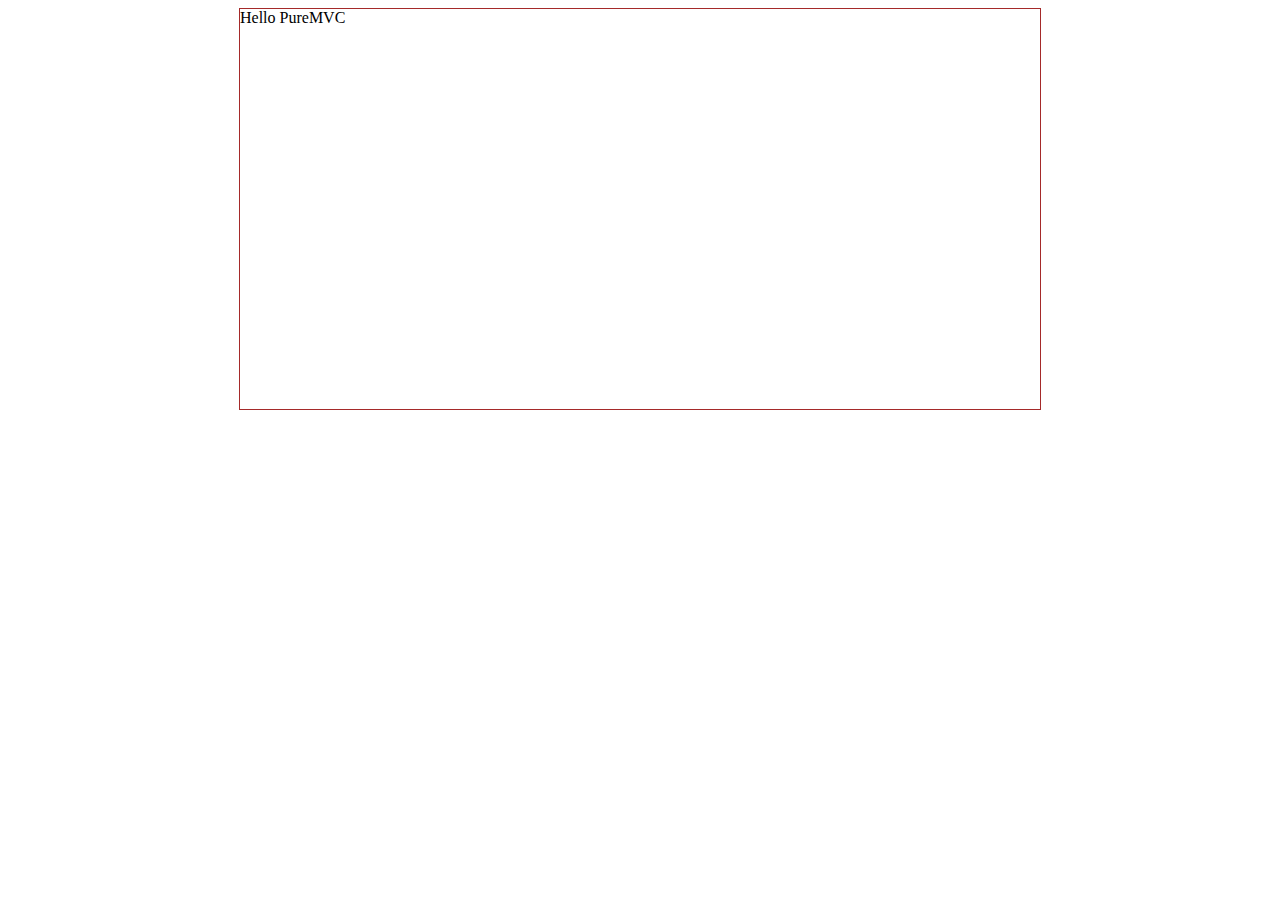
==== app-seed/index.html @ 640e6a1e "First commit" ====
<!DOCTYPE html>
<html>
<head>
    <title>PureMVC JS Application Seed</title>
    <!-- PUREMVC LIBRARY -->
    <script src="lib/puremvc/puremvc-1.0.js"></script>
    <style>
        #main {
            width: 800px;
            height: 400px;
            margin-left: auto;
            margin-right: auto;
            border: 1px solid brown;
        }
    </style>
    <!-- APPLICATION (VIEW/CONTROLLER RELATED) CONSTANTS -->
    <script src="puremvc/AppConstants.js"></script>

    <!-- APPLICATION FACADE -->
    <script src="puremvc/ApplicationFacade.js"></script>

    <!-- PROXIES -->
    <script src="puremvc/model/proxy/HelloProxy.js"></script>

    <!-- COMMANDS -->
    <script src="puremvc/controller/command/StartupCommand.js"></script>
    <script src="puremvc/controller/command/PrepareViewCommand.js"></script>
    <script src="puremvc/controller/command/PrepareModelCommand.js"></script>
    <script src="puremvc/controller/command/PrepareControllerCommand.js"></script>
    <script src="puremvc/controller/command/HelloCommand.js"></script>

    <!-- VIEW COMPONENTS -->
    <script src="puremvc/view/MainApp.js"></script>
    <!-- MEDIATORS -->
    <script src="puremvc/view/mediator/ApplicationMediator.js"></script>
</head>
<body>
    <div id="main"></div>
    <script type="text/javascript">
        window.onload = function() {
            App.ApplicationFacade.getInstance(App.ApplicationFacade.NAME).startup();
        }
    </script>
</body>
</html>
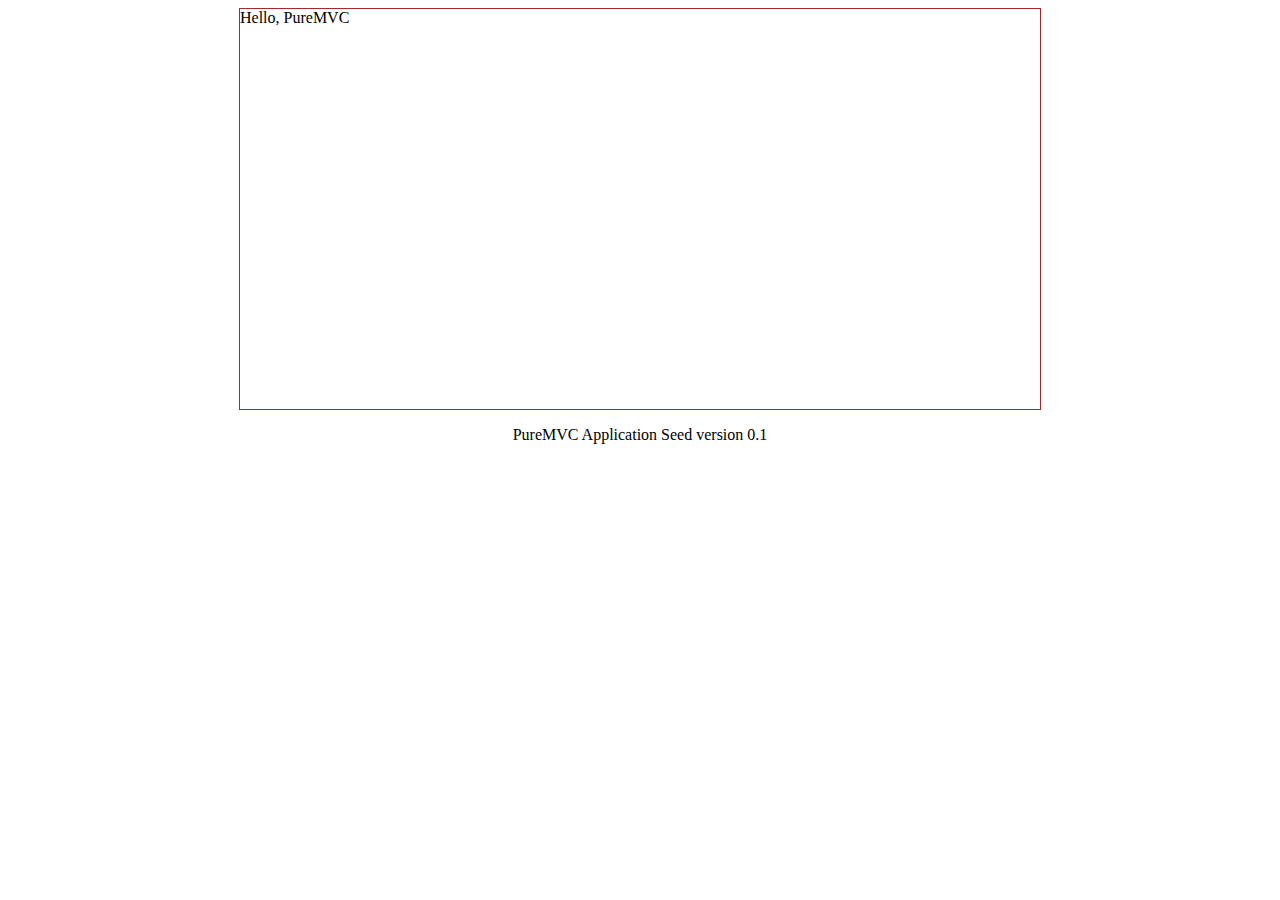
==== commit 88643aca: "some minor refactoring that makes the code more easily understanding" ====
--- a/app-seed/index.html
+++ b/app-seed/index.html
@@ -4,38 +4,32 @@
     <title>PureMVC JS Application Seed</title>
     <!-- PUREMVC LIBRARY -->
     <script src="lib/puremvc/puremvc-1.0.js"></script>
-    <style>
-        #main {
-            width: 800px;
-            height: 400px;
-            margin-left: auto;
-            margin-right: auto;
-            border: 1px solid brown;
-        }
-    </style>
+    <link rel="stylesheet" href="assets/css/app.css" type="text/css">
     <!-- APPLICATION (VIEW/CONTROLLER RELATED) CONSTANTS -->
-    <script src="puremvc/AppConstants.js"></script>
+    <script src="src/AppConstants.js"></script>
 
     <!-- APPLICATION FACADE -->
-    <script src="puremvc/ApplicationFacade.js"></script>
+    <script src="src/ApplicationFacade.js"></script>
 
     <!-- PROXIES -->
-    <script src="puremvc/model/proxy/HelloProxy.js"></script>
+    <script src="src/model/proxy/HelloProxy.js"></script>
 
     <!-- COMMANDS -->
-    <script src="puremvc/controller/command/StartupCommand.js"></script>
-    <script src="puremvc/controller/command/PrepareViewCommand.js"></script>
-    <script src="puremvc/controller/command/PrepareModelCommand.js"></script>
-    <script src="puremvc/controller/command/PrepareControllerCommand.js"></script>
-    <script src="puremvc/controller/command/HelloCommand.js"></script>
+    <script src="src/controller/command/StartupCommand.js"></script>
+    <script src="src/controller/command/PrepareViewCommand.js"></script>
+    <script src="src/controller/command/PrepareModelCommand.js"></script>
+    <script src="src/controller/command/PrepareControllerCommand.js"></script>
+    <script src="src/controller/command/HelloCommand.js"></script>
 
     <!-- VIEW COMPONENTS -->
-    <script src="puremvc/view/MainApp.js"></script>
+    <script src="src/view/MainApp.js"></script>
     <!-- MEDIATORS -->
-    <script src="puremvc/view/mediator/ApplicationMediator.js"></script>
+    <script src="src/view/mediator/ApplicationMediator.js"></script>
 </head>
 <body>
-    <div id="main"></div>
+    <div id="main">
+    </div>
+    <p id="version">version</p>
     <script type="text/javascript">
         window.onload = function() {
             App.ApplicationFacade.getInstance(App.ApplicationFacade.NAME).startup();
--- a/app-seed/assets/css/app.css
+++ b/app-seed/assets/css/app.css
@@ -0,0 +1,14 @@
+#main {
+    width: 800px;
+    height: 400px;
+    margin-left: auto;
+    margin-right: auto;
+    border: 1px solid brown;
+}
+
+#version {
+    margin-left: auto;
+    margin-right: auto;
+    text-align: center;
+    width: 800px;
+}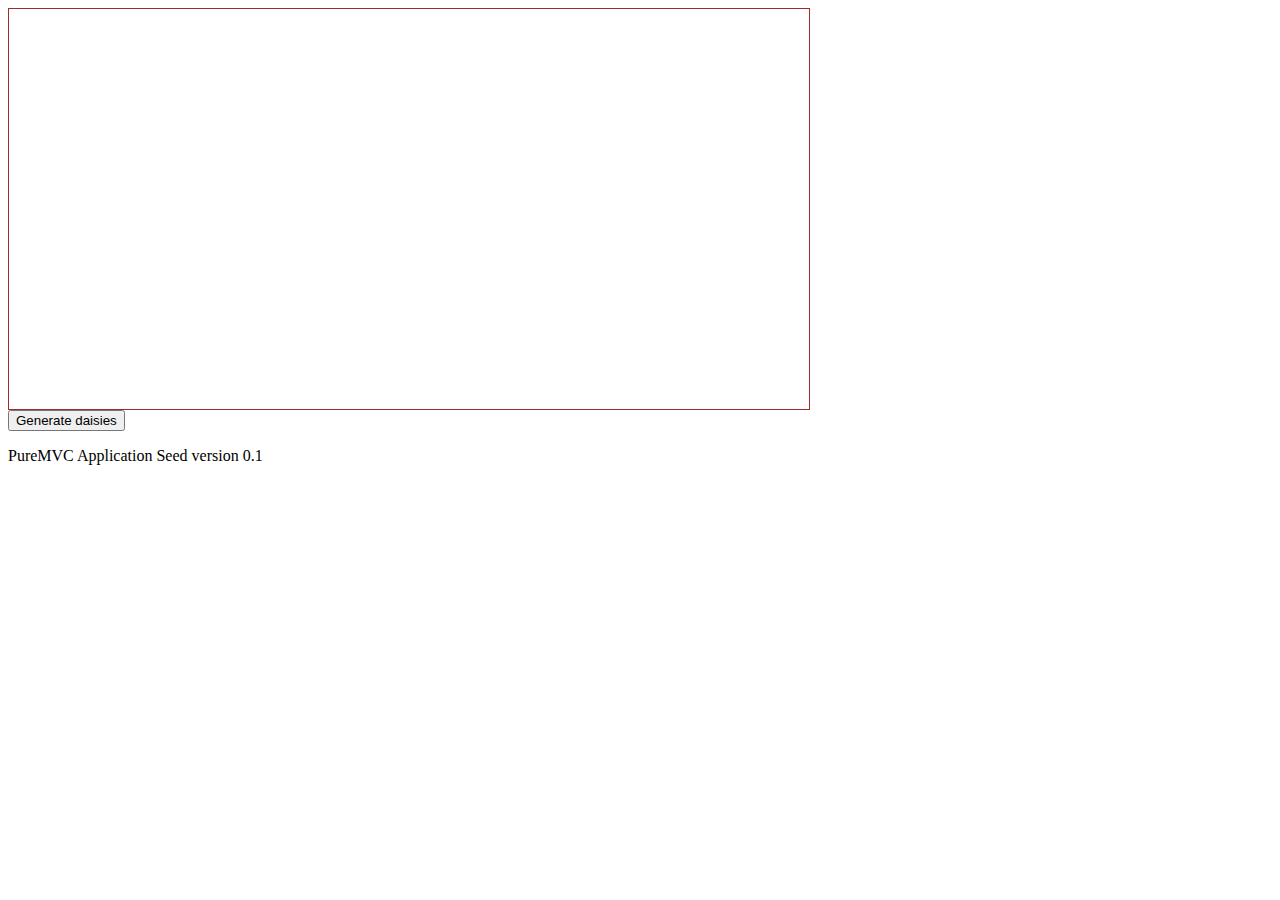
==== commit 526c5689: "branch that integrating with CreateJS canvas :v" ====
--- a/app-seed/index.html
+++ b/app-seed/index.html
@@ -2,9 +2,11 @@
 <html>
 <head>
     <title>PureMVC JS Application Seed</title>
+    <link rel="stylesheet" href="assets/css/app.css" type="text/css">
+
+    <script src="lib/createjs/createjs-2013.09.25.min.js"></script>
     <!-- PUREMVC LIBRARY -->
     <script src="lib/puremvc/puremvc-1.0.js"></script>
-    <link rel="stylesheet" href="assets/css/app.css" type="text/css">
     <!-- APPLICATION (VIEW/CONTROLLER RELATED) CONSTANTS -->
     <script src="src/AppConstants.js"></script>
 
@@ -13,6 +15,9 @@
 
     <!-- PROXIES -->
     <script src="src/model/proxy/HelloProxy.js"></script>
+    <script src="src/model/proxy/DaisyProxy.js"></script>
+    <!-- VALUES OBJECTS -->
+    <script src="src/model/vo/DaisyVO.js"></script>
 
     <!-- COMMANDS -->
     <script src="src/controller/command/StartupCommand.js"></script>
@@ -20,6 +25,7 @@
     <script src="src/controller/command/PrepareModelCommand.js"></script>
     <script src="src/controller/command/PrepareControllerCommand.js"></script>
     <script src="src/controller/command/HelloCommand.js"></script>
+    <script src="src/controller/command/DaisyCommand.js"></script>
 
     <!-- VIEW COMPONENTS -->
     <script src="src/view/MainApp.js"></script>
@@ -27,9 +33,13 @@
     <script src="src/view/mediator/ApplicationMediator.js"></script>
 </head>
 <body>
-    <div id="main">
+    <div>
+        <div id="main">
+            <canvas id="mainCanvas" width="800" height="400"></canvas>
+        </div>
+        <input id="daisies" type="button" value="Generate daisies" >
+        <p id="version">version</p>
     </div>
-    <p id="version">version</p>
     <script type="text/javascript">
         window.onload = function() {
             App.ApplicationFacade.getInstance(App.ApplicationFacade.NAME).startup();
--- a/app-seed/assets/css/app.css
+++ b/app-seed/assets/css/app.css
@@ -1,14 +1,5 @@
 #main {
     width: 800px;
     height: 400px;
-    margin-left: auto;
-    margin-right: auto;
     border: 1px solid brown;
 }
-
-#version {
-    margin-left: auto;
-    margin-right: auto;
-    text-align: center;
-    width: 800px;
-}